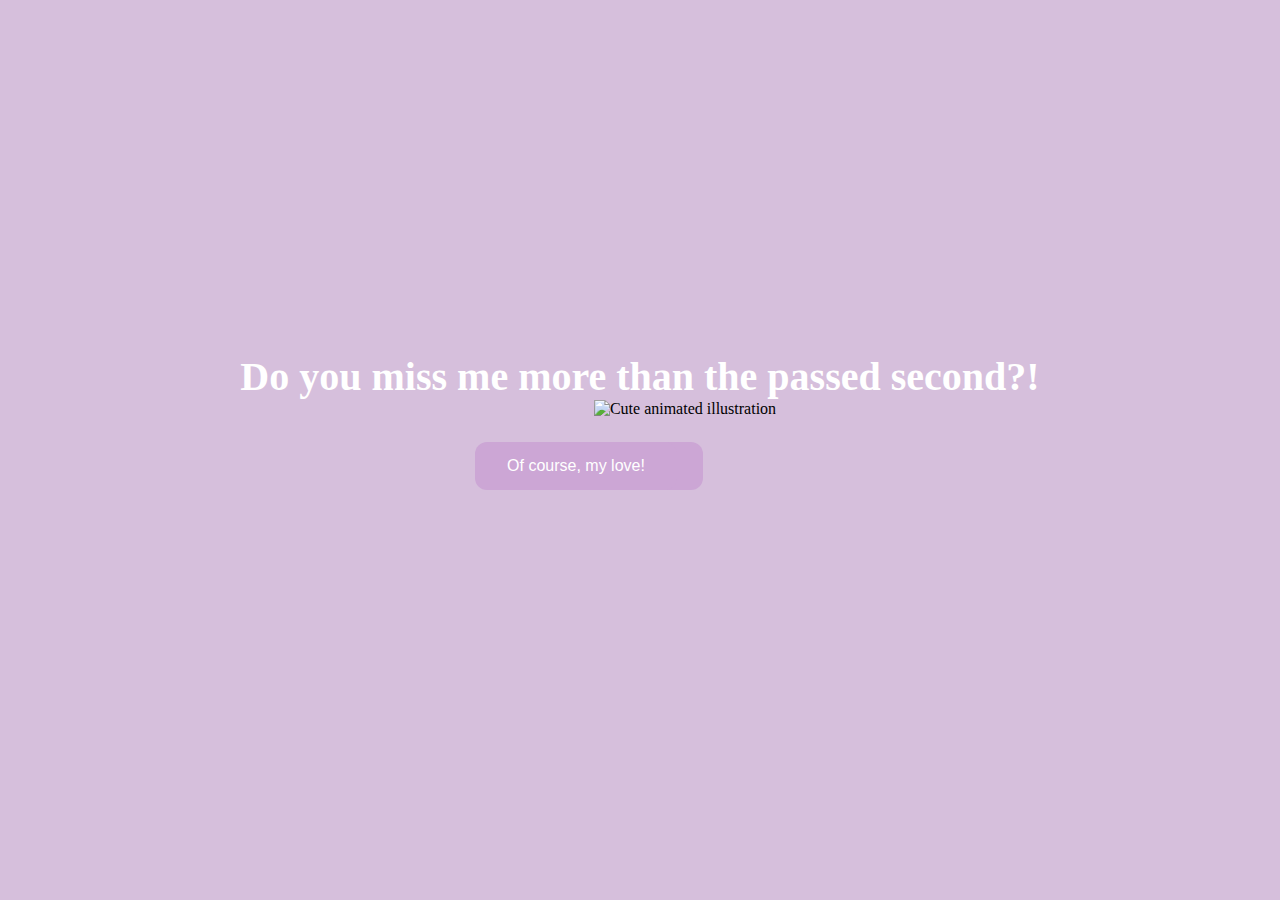
==== index.html @ 38adf23c "Update index.html" ====
<!DOCTYPE html>
<html lang="en">
    <head>
        <link rel="stylesheet" href="./styles.css">
        
    </head> 
    <body>
        <div class="container">
            <div >
                <h1 class = "header_text">Do you miss me more than the passed second?!</h1>
              </div>
            <div class="gif_container">
                <img src="https://kikonewapi.s3.ap-south-1.amazonaws.com/uploads/user_images/jJUSu6ulq.png
" alt="Cute animated illustration">
            </div>
            <div class = "buttons">
                <button class="btn" id = "yesButton" onclick="nextPage()">Of course, my love!</button>
                <button class="btn" id="noButton" onmouseover="moveButton()" onclick="moveButton()">Nope.</button>
                <script>
                    function nextPage() {
                        window.location.href = "yes.html";
                    }
                    
                    function moveButton() {
                        var x = Math.random() * (window.innerWidth - document.getElementById('noButton').offsetWidth);
                        var y = Math.random() * (window.innerHeight - document.getElementById('noButton').offsetHeight);
                        document.getElementById('noButton').style.left = `${x}px`;
                        document.getElementById('noButton').style.top = `${y}px`;
                    }
                </script> 
            </div>
        </div>
       
    </body> 
</html>
---- styles.css ----
body {
    display: flex;
    justify-content: center;
    align-items: center;
    height: 90vh;
    background-color: #D6BFDC;
}

#nopeButton {
    position: absolute;
    margin-left: 150px;
    transition: 0.5s;
}

#yesButton {
    position: absolute;
    margin-right: 150px;
}

.header_text {
    font-family: 'Nunito';
    font-size: 40px;
    font-weight: bold;
    color: white;
    text-align: center;
    margin-top: 20px;
    margin-bottom: 0px;
}

.buttons {
    display: flex;
    flex-direction: row;
    justify-content: center;
    align-items: center;
    margin-top: 20px;
    margin-left: 20px;
}

.btn {
    background-color: #CCA6D5;
    color: white;
    padding: 15px 32px;
    text-align: center;
    display: inline-block;
    font-size: 16px;
    margin: 4px 2px;
    cursor: pointer;
    border: none;
    border-radius: 12px;
    transition: background-color 0.3s ease;
}

.gif_container {
    display: flex;
    justify-content: center;
    align-items: center;
    margin-left: 90px;
}
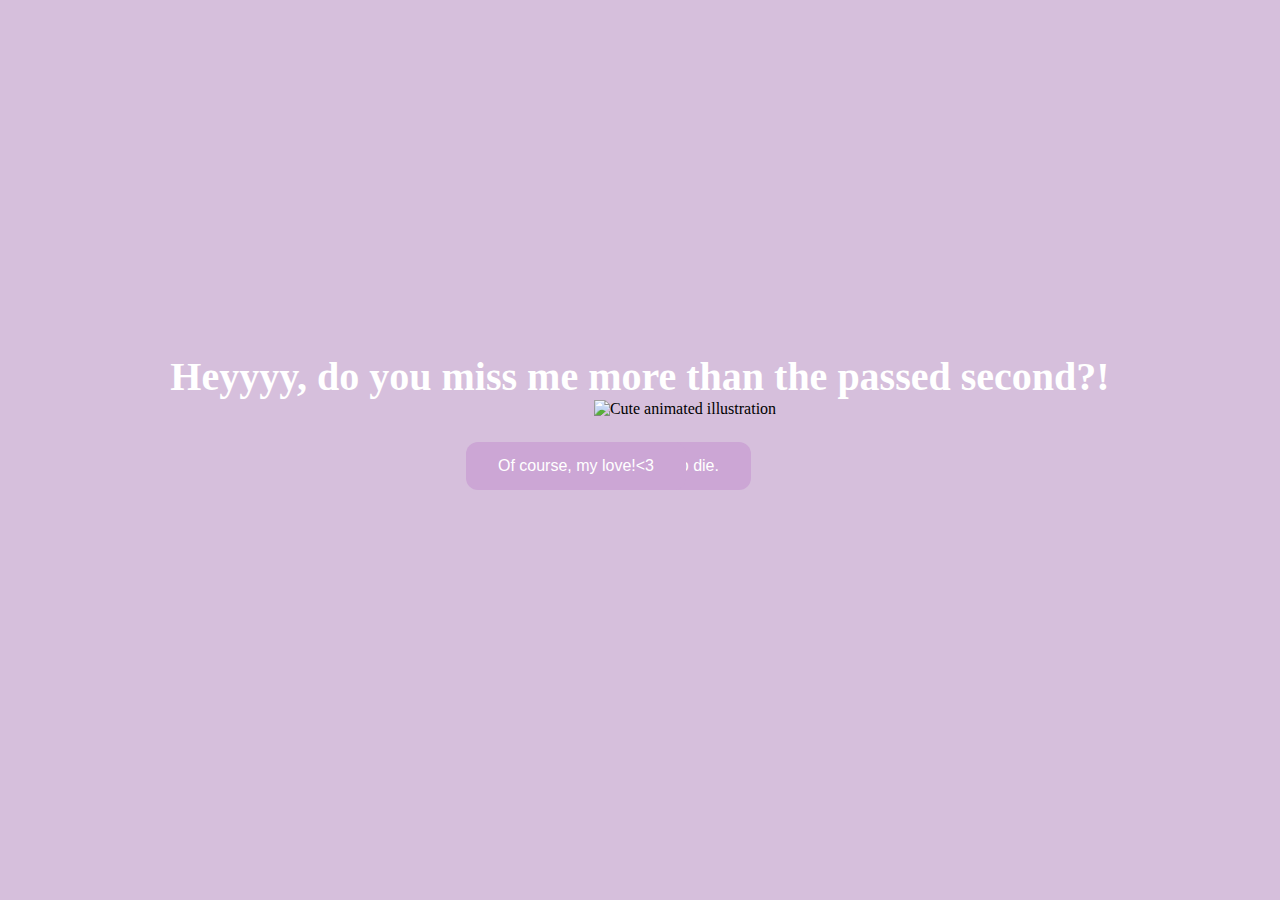
==== commit 0d6b7ca4: "Update index.html" ====
--- a/index.html
+++ b/index.html
@@ -7,15 +7,14 @@
     <body>
         <div class="container">
             <div >
-                <h1 class = "header_text">Do you miss me more than the passed second?!</h1>
-              </div>
+                <h1 class = "header_text">Heyyyy, do you miss me more than the passed second?!</h1>
+            </div>
             <div class="gif_container">
-                <img src="https://kikonewapi.s3.ap-south-1.amazonaws.com/uploads/user_images/jJUSu6ulq.png
-" alt="Cute animated illustration">
+                <img src="https://kikonewapi.s3.ap-south-1.amazonaws.com/uploads/user_images/jJUSu6ulq.png" alt="Cute animated illustration">
             </div>
             <div class = "buttons">
-                <button class="btn" id = "yesButton" onclick="nextPage()">Of course, my love!</button>
-                <button class="btn" id="noButton" onmouseover="moveButton()" onclick="moveButton()">Nope.</button>
+                <button class="btn" id = "yesButton" onclick="nextPage()">Of course, my love!<3</button>
+                <button class="btn" id="noButton" onmouseover="moveButton()" onclick="moveButton()">Nope, I want to die.</button>
                 <script>
                     function nextPage() {
                         window.location.href = "yes.html";
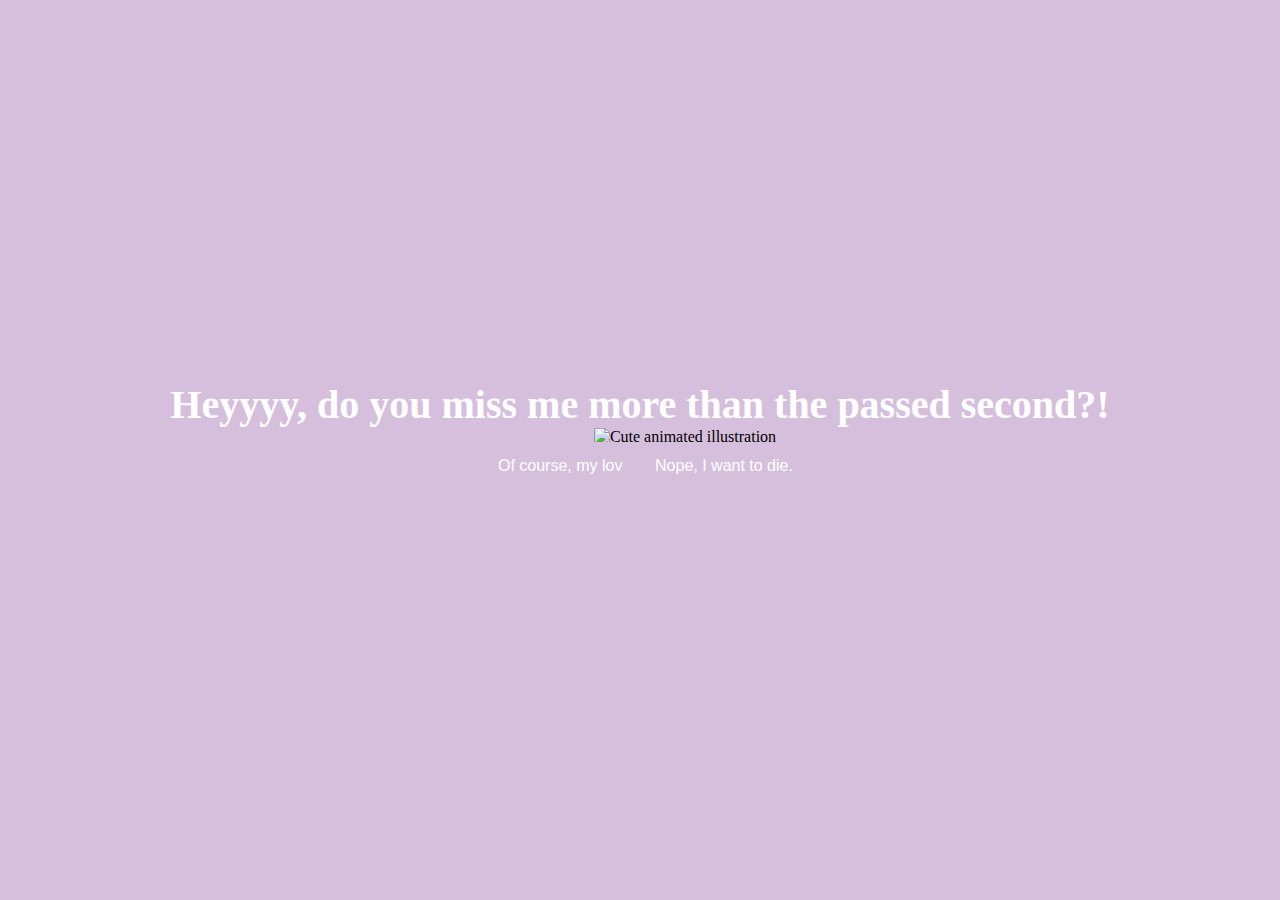
==== commit 85934a11: "Update index.html" ====
--- a/index.html
+++ b/index.html
@@ -10,7 +10,7 @@
                 <h1 class = "header_text">Heyyyy, do you miss me more than the passed second?!</h1>
             </div>
             <div class="gif_container">
-                <img src="https://kikonewapi.s3.ap-south-1.amazonaws.com/uploads/user_images/jJUSu6ulq.png" alt="Cute animated illustration">
+                <img src="https://kikonewapi.s3.ap-south-1.amazonaws.com/uploads/user_images/JYjt9BnFZ.png" alt="Cute animated illustration">
             </div>
             <div class = "buttons">
                 <button class="btn" id = "yesButton" onclick="nextPage()">Of course, my love!<3</button>
--- a/styles.css
+++ b/styles.css
@@ -6,7 +6,7 @@
     background-color: #D6BFDC;
 }
 
-#nopeButton {
+#noButton {
     position: absolute;
     margin-left: 150px;
     transition: 0.5s;
@@ -37,7 +37,7 @@
 }
 
 .btn {
-    background-color: #CCA6D5;
+    background-color: #D6BFDC;
     color: white;
     padding: 15px 32px;
     text-align: center;
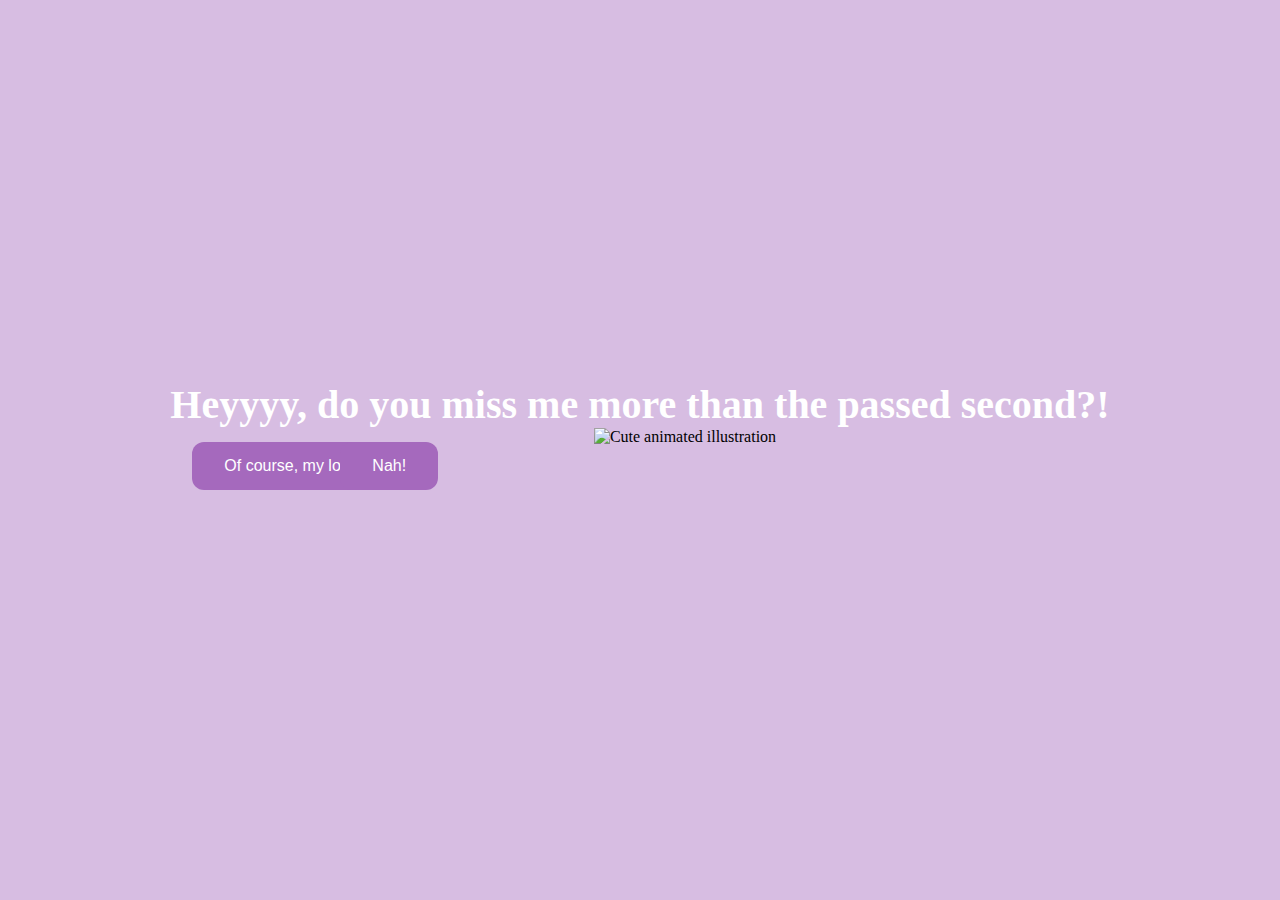
==== commit bd1e79da: "Update index.html" ====
--- a/index.html
+++ b/index.html
@@ -10,11 +10,11 @@
                 <h1 class = "header_text">Heyyyy, do you miss me more than the passed second?!</h1>
             </div>
             <div class="gif_container">
-                <img src="https://kikonewapi.s3.ap-south-1.amazonaws.com/uploads/user_images/JYjt9BnFZ.png" alt="Cute animated illustration">
+                <img src="https://kikonewapi.s3.ap-south-1.amazonaws.com/uploads/user_images/QJkOJ36yE.png" alt="Cute animated illustration">
             </div>
             <div class = "buttons">
                 <button class="btn" id = "yesButton" onclick="nextPage()">Of course, my love!<3</button>
-                <button class="btn" id="noButton" onmouseover="moveButton()" onclick="moveButton()">Nope, I want to die.</button>
+                <button class="btn" id="noButton" onmouseover="moveButton()" onclick="moveButton()">Nah!</button>
                 <script>
                     function nextPage() {
                         window.location.href = "yes.html";
--- a/styles.css
+++ b/styles.css
@@ -3,7 +3,7 @@
     justify-content: center;
     align-items: center;
     height: 90vh;
-    background-color: #D6BFDC;
+    background-color: #D7BDE2;
 }
 
 #noButton {
@@ -30,14 +30,14 @@
 .buttons {
     display: flex;
     flex-direction: row;
-    justify-content: center;
+    justify-content: space-between;
     align-items: center;
     margin-top: 20px;
     margin-left: 20px;
 }
 
 .btn {
-    background-color: #D6BFDC;
+    background-color: #A569BD;
     color: white;
     padding: 15px 32px;
     text-align: center;
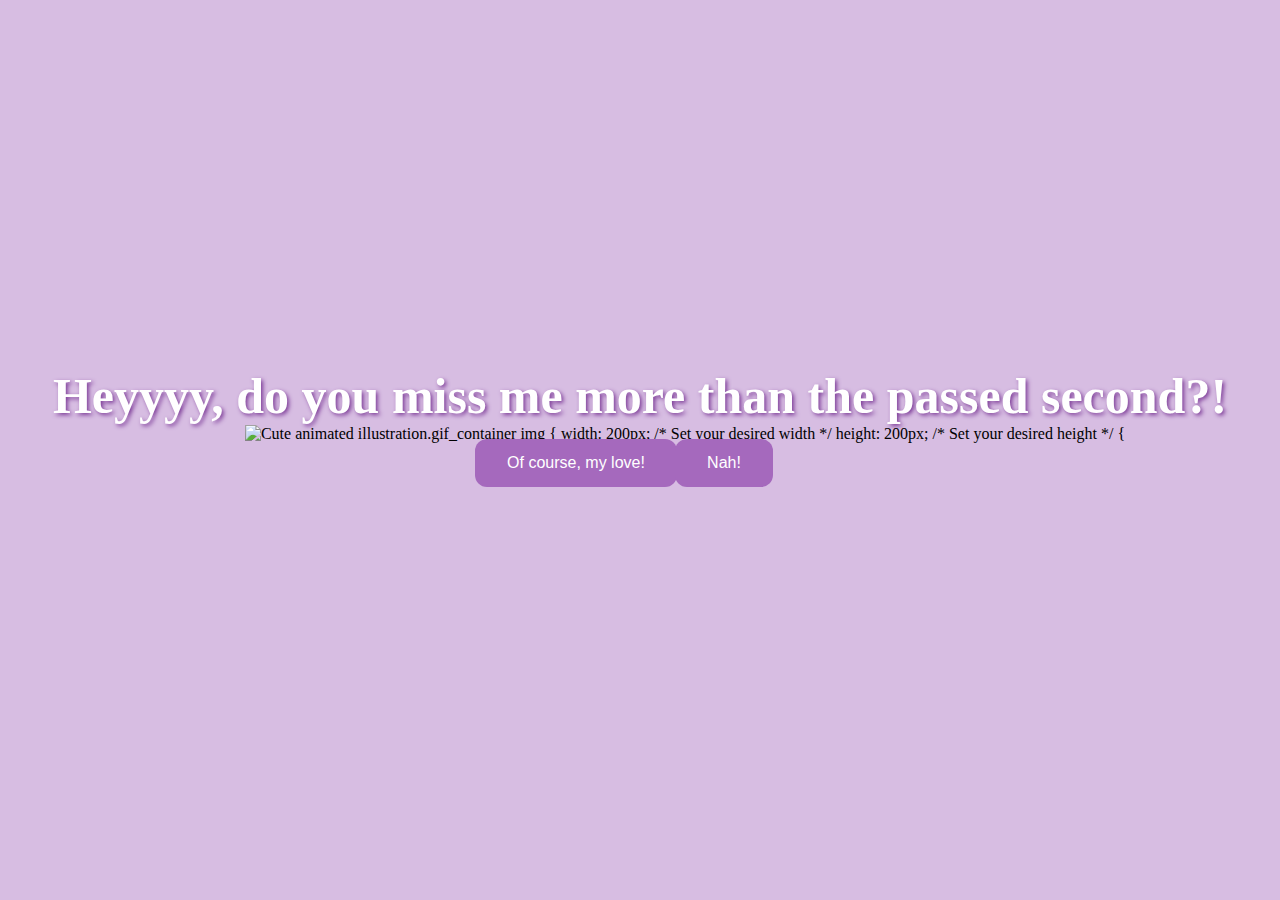
==== commit ba456471: "Update index.html" ====
--- a/index.html
+++ b/index.html
@@ -11,9 +11,13 @@
             </div>
             <div class="gif_container">
                 <img src="https://kikonewapi.s3.ap-south-1.amazonaws.com/uploads/user_images/QJkOJ36yE.png" alt="Cute animated illustration">
+            .gif_container img {
+          width: 200px; /* Set your desired width */
+          height: 200px; /* Set your desired height */
+          {
             </div>
             <div class = "buttons">
-                <button class="btn" id = "yesButton" onclick="nextPage()">Of course, my love!<3</button>
+                <button class="btn" id = "yesButton" onclick="nextPage()">Of course, my love!</button>
                 <button class="btn" id="noButton" onmouseover="moveButton()" onclick="moveButton()">Nah!</button>
                 <script>
                     function nextPage() {
--- a/styles.css
+++ b/styles.css
@@ -4,6 +4,7 @@
     align-items: center;
     height: 90vh;
     background-color: #D7BDE2;
+    margin: 0; /* Remove default body margin */
 }
 
 #noButton {
@@ -12,25 +13,29 @@
     transition: 0.5s;
 }
 
+
+
 #yesButton {
     position: absolute;
     margin-right: 150px;
 }
 
+
 .header_text {
-    font-family: 'Nunito';
-    font-size: 40px;
+     font-family: 'Comic Sans MS', cursive;
+    font-size: 50px;
     font-weight: bold;
     color: white;
     text-align: center;
     margin-top: 20px;
     margin-bottom: 0px;
+    text-shadow: 2px 2px 4px #7D3C98;
 }
 
 .buttons {
     display: flex;
     flex-direction: row;
-    justify-content: space-between;
+    justify-content: center;
     align-items: center;
     margin-top: 20px;
     margin-left: 20px;
@@ -47,7 +52,12 @@
     cursor: pointer;
     border: none;
     border-radius: 12px;
-    transition: background-color 0.3s ease;
+    transition: background-color 0.3s ease, transform 0.3s ease; /* Add transition for background color and transform */
+}
+
+.btn:hover {
+    background-color: #8e44ad; /* Darker color on hover */
+    transform: scale(1.1); /* Scale up on hover */
 }
 
 .gif_container {
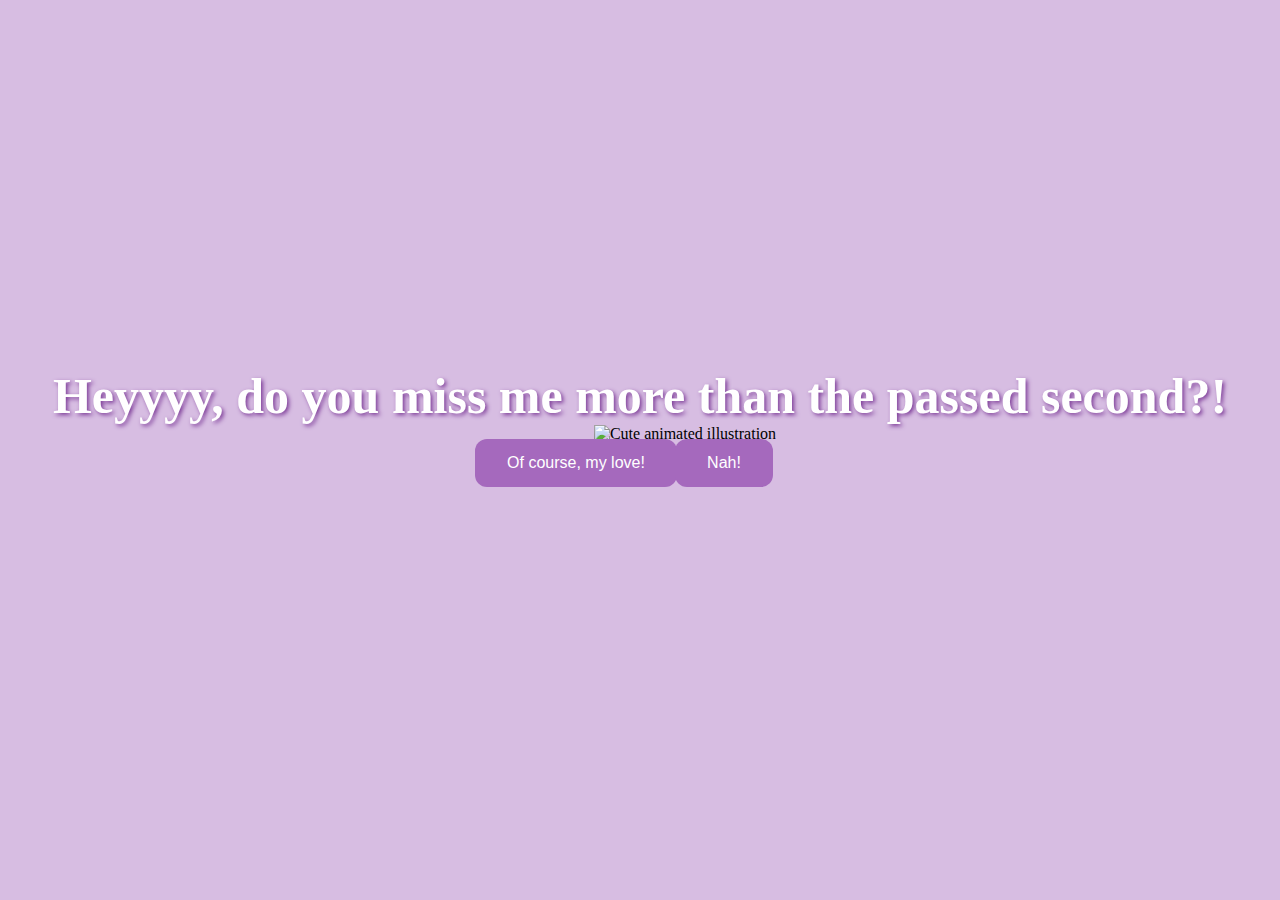
==== commit cdb83b34: "Update index.html" ====
--- a/index.html
+++ b/index.html
@@ -11,10 +11,6 @@
             </div>
             <div class="gif_container">
                 <img src="https://kikonewapi.s3.ap-south-1.amazonaws.com/uploads/user_images/QJkOJ36yE.png" alt="Cute animated illustration">
-            .gif_container img {
-          width: 200px; /* Set your desired width */
-          height: 200px; /* Set your desired height */
-          {
             </div>
             <div class = "buttons">
                 <button class="btn" id = "yesButton" onclick="nextPage()">Of course, my love!</button>
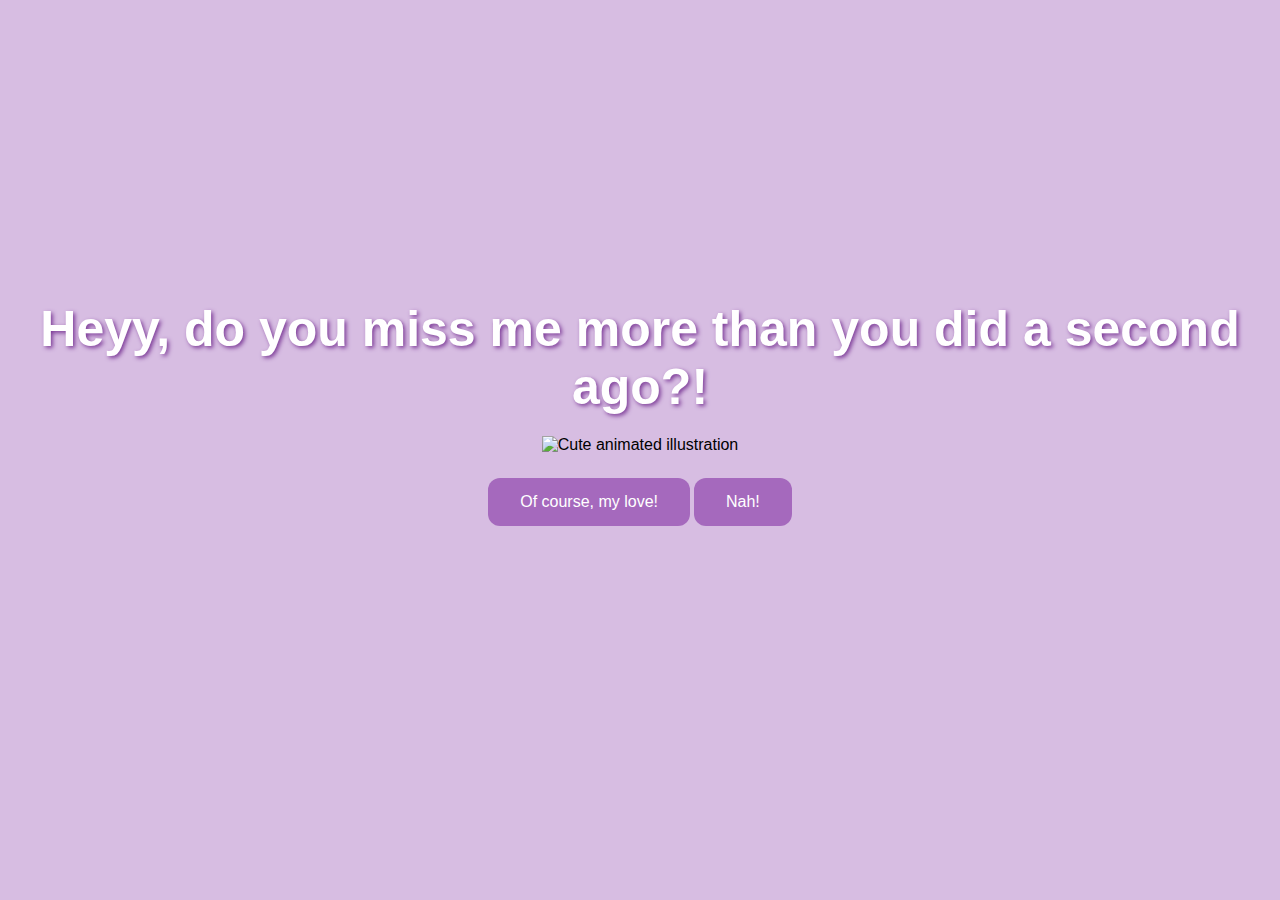
==== commit 403e8dcb: "Update index.html" ====
--- a/index.html
+++ b/index.html
@@ -7,7 +7,7 @@
     <body>
         <div class="container">
             <div >
-                <h1 class = "header_text">Heyyyy, do you miss me more than the passed second?!</h1>
+                <h1 class = "header_text">Heyy, do you miss me more than you did a second ago?!</h1>
             </div>
             <div class="gif_container">
                 <img src="https://kikonewapi.s3.ap-south-1.amazonaws.com/uploads/user_images/QJkOJ36yE.png" alt="Cute animated illustration">
--- a/styles.css
+++ b/styles.css
@@ -4,25 +4,11 @@
     align-items: center;
     height: 90vh;
     background-color: #D7BDE2;
-    margin: 0; /* Remove default body margin */
+    margin: 0;
+    font-family: 'Nunito', sans-serif; /* Ensure Nunito font is used */
 }
 
-#noButton {
-    position: absolute;
-    margin-left: 150px;
-    transition: 0.5s;
-}
-
-
-
-#yesButton {
-    position: absolute;
-    margin-right: 150px;
-}
-
-
 .header_text {
-     font-family: 'Comic Sans MS', cursive;
     font-size: 50px;
     font-weight: bold;
     color: white;
@@ -34,11 +20,9 @@
 
 .buttons {
     display: flex;
-    flex-direction: row;
     justify-content: center;
     align-items: center;
     margin-top: 20px;
-    margin-left: 20px;
 }
 
 .btn {
@@ -46,23 +30,21 @@
     color: white;
     padding: 15px 32px;
     text-align: center;
-    display: inline-block;
     font-size: 16px;
     margin: 4px 2px;
     cursor: pointer;
     border: none;
     border-radius: 12px;
-    transition: background-color 0.3s ease, transform 0.3s ease; /* Add transition for background color and transform */
+    transition: background-color 0.3s ease;
 }
 
 .btn:hover {
-    background-color: #8e44ad; /* Darker color on hover */
-    transform: scale(1.1); /* Scale up on hover */
+    background-color: #82469e; /* Darken color on hover */
 }
 
 .gif_container {
     display: flex;
     justify-content: center;
     align-items: center;
-    margin-left: 90px;
+    margin: 20px 0; /* Adjust margin for better alignment */
 }
